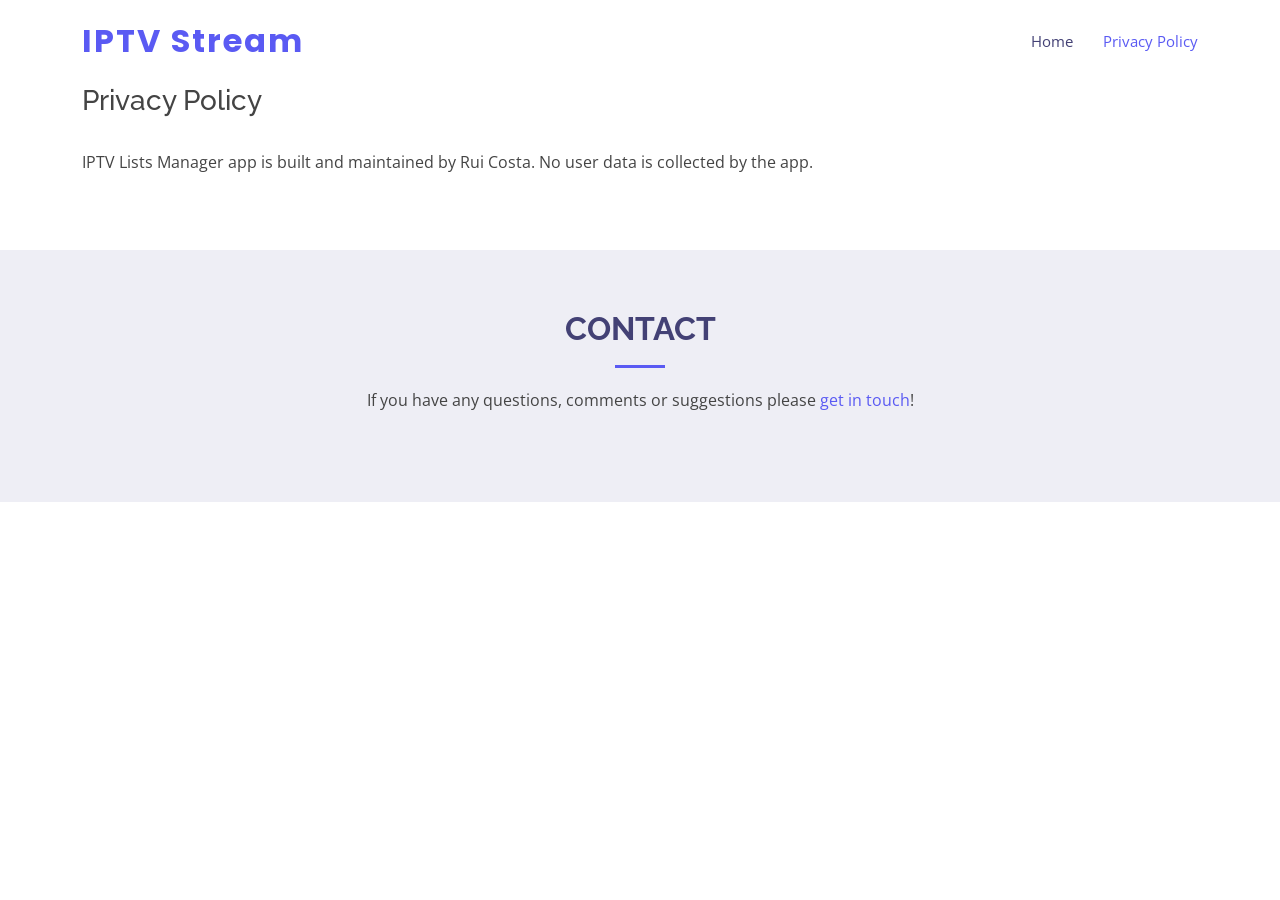
==== privacy.html @ 14dfd455 "Missing files" ====
<!DOCTYPE html>
<html lang="en">

<head>
  <meta charset="utf-8">
  <meta content="width=device-width, initial-scale=1.0" name="viewport">

  <title>IPTV Lists Manager</title>
  <meta content="" name="description">
  <meta content="" name="keywords">

  <!-- Favicons -->
  <link href="assets/img/favicon.png" rel="icon">

  <!-- Google Fonts -->
  <link href="https://fonts.googleapis.com/css?family=Open+Sans:300,300i,400,400i,600,600i,700,700i|Raleway:300,300i,400,400i,500,500i,600,600i,700,700i|Poppins:300,300i,400,400i,500,500i,600,600i,700,700i" rel="stylesheet">

  <!-- Vendor CSS Files -->
  <link href="assets/vendor/bootstrap/css/bootstrap.min.css" rel="stylesheet">
  <link href="assets/vendor/bootstrap-icons/bootstrap-icons.css" rel="stylesheet">
  <link href="assets/vendor/remixicon/remixicon.css" rel="stylesheet">

  <!-- Template Main CSS File -->
  <link href="assets/css/style.css" rel="stylesheet">

</head>

<body>

  <!-- ======= Header ======= -->
  <header id="header" class="fixed-top ">
    <div class="container d-flex align-items-center justify-content-between">

      <h1 class="logo"><a href="index.html">IPTV Stream</a></h1>

      <nav id="navbar" class="navbar">
        <ul>
          <li><a class="nav-link scrollto" href="index.html">Home</a></li>
          <li><a class="nav-link scrollto active" href="privacy.html">Privacy Policy</a></li>
        </ul>
        <i class="bi bi-list mobile-nav-toggle"></i>
      </nav><!-- .navbar -->

    </div>
  </header><!-- End Header -->

  <main id="main">

    <section class="inner-page">
      <div class="container">
    
      <br/>
      <h3>Privacy Policy</h3> <p>
      <br/>
      IPTV Lists Manager app is built and maintained by Rui Costa. No user data is collected by the app.
      </div>
    </section>
    
    <!-- ======= Contact Section ======= -->
    <section id="contact" class="contact section-bg">
      <div class="container">

        <div class="section-title">
          <h2>Contact</h2>
          <p>If you have any questions, comments or suggestions please <a href="mailto:ruicostadev@gmail.com">get in touch</a>!</p>
        </div>

      </div>
    </section><!-- End Contact Section -->

  </main><!-- End #main -->

  <a href="#" class="back-to-top d-flex align-items-center justify-content-center"><i class="bi bi-arrow-up-short"></i></a>

  <!-- Vendor JS Files -->
  <script src="assets/vendor/bootstrap/js/bootstrap.bundle.min.js"></script>

  <!-- Template Main JS File -->
  <script src="assets/js/main.js"></script>

</body>

</html>
---- assets/css/style.css ----
/*--------------------------------------------------------------
# General
--------------------------------------------------------------*/
body {
  font-family: "Open Sans", sans-serif;
  color: #444444;
}

a {
  text-decoration: none;
  color: #5a5af3;
}

a:hover {
  color: #2a2af0;
  text-decoration: none;
}

h1,
h2,
h3,
h4,
h5,
h6 {
  font-family: "Raleway", sans-serif;
}

/*--------------------------------------------------------------
# Back to top button
--------------------------------------------------------------*/
.back-to-top {
  position: fixed;
  visibility: hidden;
  opacity: 0;
  right: 15px;
  bottom: 15px;
  z-index: 996;
  background: #5a5af3;
  width: 40px;
  height: 40px;
  border-radius: 50px;
  transition: all 0.4s;
}

.back-to-top i {
  font-size: 24px;
  color: #fff;
  line-height: 0;
}

.back-to-top:hover {
  background: #8080f6;
  color: #fff;
}

.back-to-top.active {
  visibility: visible;
  opacity: 1;
}

/*--------------------------------------------------------------
# Header
--------------------------------------------------------------*/
#header {
  transition: all 0.5s;
  z-index: 997;
  padding: 20px 0;
  background: #fff;
}

#header.header-scrolled,
#header.header-inner-pages {
  padding: 12px 0;
  box-shadow: 0px 2px 15px rgba(0, 0, 0, 0.1);
}

#header .logo {
  font-size: 32px;
  margin: 0;
  padding: 0;
  line-height: 1;
  font-weight: 700;
  letter-spacing: 2px;
  font-family: "Poppins", sans-serif;
}

#header .logo a {
  color: #5a5af3;
}

#header .logo img {
  max-height: 40px;
}

@media (max-width: 992px) {
  #header {
    padding: 12px 0;
  }
}

/*--------------------------------------------------------------
# Navigation Menu
--------------------------------------------------------------*/
/**
* Desktop Navigation 
*/
.navbar {
  padding: 0;
}

.navbar ul {
  margin: 0;
  padding: 0;
  display: flex;
  list-style: none;
  align-items: center;
}

.navbar li {
  position: relative;
}

.navbar a,
.navbar a:focus {
  display: flex;
  align-items: center;
  justify-content: space-between;
  padding: 10px 0 10px 30px;
  font-size: 15px;
  color: #434175;
  white-space: nowrap;
  transition: 0.3s;
}

.navbar a i,
.navbar a:focus i {
  font-size: 12px;
  line-height: 0;
  margin-left: 5px;
}

.navbar a:hover,
.navbar .active,
.navbar .active:focus,
.navbar li:hover>a {
  color: #5a5af3;
}

.navbar .getstarted,
.navbar .getstarted:focus {
  padding: 6px 25px;
  margin-left: 30px;
  border-radius: 50px;
  color: #5a5af3;
  border: 2px solid #5a5af3;
}

.navbar .getstarted:hover,
.navbar .getstarted:focus:hover {
  color: #fff;
  background: #7272f5;
}

.navbar .dropdown ul {
  display: block;
  position: absolute;
  left: 14px;
  top: calc(100% + 30px);
  margin: 0;
  padding: 10px 0;
  z-index: 99;
  opacity: 0;
  visibility: hidden;
  background: #fff;
  box-shadow: 0px 0px 30px rgba(127, 137, 161, 0.25);
  transition: 0.3s;
  border-radius: 4px;
}

.navbar .dropdown ul li {
  min-width: 200px;
}

.navbar .dropdown ul a {
  padding: 10px 20px;
  font-size: 15px;
  text-transform: none;
}

.navbar .dropdown ul a i {
  font-size: 12px;
}

.navbar .dropdown ul a:hover,
.navbar .dropdown ul .active:hover,
.navbar .dropdown ul li:hover>a {
  color: #5a5af3;
}

.navbar .dropdown:hover>ul {
  opacity: 1;
  top: 100%;
  visibility: visible;
}

.navbar .dropdown .dropdown ul {
  top: 0;
  left: calc(100% - 30px);
  visibility: hidden;
}

.navbar .dropdown .dropdown:hover>ul {
  opacity: 1;
  top: 0;
  left: 100%;
  visibility: visible;
}

@media (max-width: 1366px) {
  .navbar .dropdown .dropdown ul {
    left: -90%;
  }

  .navbar .dropdown .dropdown:hover>ul {
    left: -100%;
  }
}

/**
* Mobile Navigation 
*/
.mobile-nav-toggle {
  color: #434175;
  font-size: 28px;
  cursor: pointer;
  display: none;
  line-height: 0;
  transition: 0.5s;
}

.mobile-nav-toggle.bi-x {
  color: #fff;
}

@media (max-width: 991px) {
  .mobile-nav-toggle {
    display: block;
  }

  .navbar ul {
    display: none;
  }
}

.navbar-mobile {
  position: fixed;
  overflow: hidden;
  top: 0;
  right: 0;
  left: 0;
  bottom: 0;
  background: rgba(48, 47, 84, 0.9);
  transition: 0.3s;
}

.navbar-mobile .mobile-nav-toggle {
  position: absolute;
  top: 15px;
  right: 15px;
}

.navbar-mobile ul {
  display: block;
  position: absolute;
  top: 55px;
  right: 15px;
  bottom: 15px;
  left: 15px;
  padding: 10px 0;
  border-radius: 10px;
  background-color: #fff;
  overflow-y: auto;
  transition: 0.3s;
}

.navbar-mobile a,
.navbar-mobile a:focus {
  padding: 10px 20px;
  font-size: 15px;
  color: #434175;
}

.navbar-mobile a:hover,
.navbar-mobile .active,
.navbar-mobile li:hover>a {
  color: #5a5af3;
}

.navbar-mobile .getstarted,
.navbar-mobile .getstarted:focus {
  margin: 15px;
}

.navbar-mobile .dropdown ul {
  position: static;
  display: none;
  margin: 10px 20px;
  padding: 10px 0;
  z-index: 99;
  opacity: 1;
  visibility: visible;
  background: #fff;
  box-shadow: 0px 0px 30px rgba(127, 137, 161, 0.25);
}

.navbar-mobile .dropdown ul li {
  min-width: 200px;
}

.navbar-mobile .dropdown ul a {
  padding: 10px 20px;
}

.navbar-mobile .dropdown ul a i {
  font-size: 12px;
}

.navbar-mobile .dropdown ul a:hover,
.navbar-mobile .dropdown ul .active:hover,
.navbar-mobile .dropdown ul li:hover>a {
  color: #5a5af3;
}

.navbar-mobile .dropdown>.dropdown-active {
  display: block;
}

/*--------------------------------------------------------------
# Hero Section
--------------------------------------------------------------*/
#hero {
  width: 100%;
  height: 100vh;
  background: white;
  border-bottom: 2px solid white;
}

#hero .container {
  padding-top: 80px;
}

#hero h1 {
  margin: 0;
  font-size: 48px;
  font-weight: 400;
  line-height: 56px;
  color: #434175;
  font-family: "Poppins", sans-serif;
}

#hero h2 {
  margin: 10px 0 0 0;
  font-size: 20px;
}

#hero ul {
  margin-top: 15px;
  list-style: none;
  padding: 0;
}

#hero ul li {
  padding: 10px 0 0 28px;
  position: relative;
}

#hero ul i {
  left: 0;
  top: 7px;
  position: absolute;
  font-size: 20px;
  color: #5a5af3;
}

#hero .btn-get-started,
#hero .btn-get-quote {
  font-family: "Poppins", sans-serif;
  font-weight: 400;
  font-size: 15px;
  letter-spacing: 0.5px;
  display: inline-block;
  padding: 8px 30px 9px 30px;
  margin-bottom: 15px;
  border-radius: 3px;
  transition: 0.5s;
  border-radius: 50px;
}

#hero .btn-get-started {
  background: #5a5af3;
  color: #fff;
  border: 2px solid #5a5af3;
  margin-right: 10px;
}

#hero .btn-get-started:hover {
  background: #7272f5;
  border-color: #7272f5;
}

#hero .btn-get-quote {
  color: #5a5af3;
  border: 2px solid #5a5af3;
}

#hero .btn-get-quote:hover {
  background: #5a5af3;
  color: #fff;
}

@media (min-width: 1024px) {
  #hero {
    background-attachment: fixed;
  }
}

@media (max-width: 991px) {
  #hero .hero-img {
    text-align: center;
  }

  #hero .hero-img img {
    width: 50%;
  }
}

@media (max-width: 768px) {
  #hero h1 {
    font-size: 28px;
    line-height: 36px;
  }

  #hero h2 {
    font-size: 18px;
    line-height: 24px;
    margin-bottom: 30px;
  }

  #hero .hero-img img {
    width: 70%;
  }
}

@media (max-width: 575px) {
  #hero {
    text-align: center;
  }

  #hero ul {
    text-align: left;
    font-size: 14px;
  }

  #hero .hero-img img {
    width: 80%;
  }

  #hero .btn-get-started,
  #hero .btn-get-quote {
    padding-left: 18px;
    padding-right: 18px;
    font-size: 14px;
  }
}

/*--------------------------------------------------------------
# Sections General
--------------------------------------------------------------*/
section {
  padding: 60px 0;
}

.section-bg {
  background-color: #eeeef5;
}

.section-title {
  text-align: center;
  padding-bottom: 30px;
}

.section-title h2 {
  font-size: 32px;
  font-weight: bold;
  text-transform: uppercase;
  margin-bottom: 20px;
  padding-bottom: 20px;
  position: relative;
  color: #434175;
}

.section-title h2::after {
  content: "";
  position: absolute;
  display: block;
  width: 50px;
  height: 3px;
  background: #5a5af3;
  bottom: 0;
  left: calc(50% - 25px);
}

.section-title p {
  margin-bottom: 0;
}

/*--------------------------------------------------------------
# About
--------------------------------------------------------------*/
.about .content h2 {
  font-weight: 700;
  font-size: 44px;
  line-height: 50px;
  margin-bottom: 20px;
  color: #434175;
}

.about .content h3 {
  font-weight: 500;
  line-height: 32px;
  font-size: 24px;
}

.about .content ul {
  list-style: none;
  padding: 0;
}

.about .content ul li {
  padding: 10px 0 0 28px;
  position: relative;
}

.about .content ul i {
  left: 0;
  top: 7px;
  position: absolute;
  font-size: 20px;
  color: #5a5af3;
}

.about .content p:last-child {
  margin-bottom: 0;
}

/*--------------------------------------------------------------
# Why Us
--------------------------------------------------------------*/
.why-us {
  padding-top: 0;
}

.why-us .box {
  padding: 50px 30px;
  box-shadow: 0px 2px 15px rgba(0, 0, 0, 0.1);
  transition: all ease-in-out 0.3s;
}

.why-us .box span {
  display: block;
  font-size: 28px;
  font-weight: 700;
  color: #b9b9fa;
}

.why-us .box h4 {
  font-size: 24px;
  font-weight: 600;
  padding: 0;
  margin: 20px 0;
  color: #434175;
}

.why-us .box p {
  color: #aaaaaa;
  font-size: 15px;
  margin: 0;
  padding: 0;
}

.why-us .box:hover {
  background: #5a5af3;
  padding: 30px 30px 70px 30px;
  box-shadow: 10px 15px 30px rgba(0, 0, 0, 0.18);
}

.why-us .box:hover span,
.why-us .box:hover h4,
.why-us .box:hover p {
  color: #fff;
}

/*--------------------------------------------------------------
# Counts
--------------------------------------------------------------*/
.counts {
  padding: 70px 0 60px;
}

.counts .count-box {
  padding: 30px 30px 25px 30px;
  width: 100%;
  position: relative;
  text-align: center;
  background: #fff;
}

.counts .count-box i {
  position: absolute;
  top: -25px;
  left: 50%;
  transform: translateX(-50%);
  font-size: 24px;
  background: #5a5af3;
  color: #fff;
  border-radius: 50px;
  width: 48px;
  height: 48px;
  display: inline-flex;
  align-items: center;
  justify-content: center;
}

.counts .count-box span {
  font-size: 36px;
  display: block;
  font-weight: 600;
  color: #0c0ca8;
}

.counts .count-box p {
  padding: 0;
  margin: 0;
  font-family: "Raleway", sans-serif;
  font-size: 14px;
}

/*--------------------------------------------------------------
# Services
--------------------------------------------------------------*/
.services .icon-box {
  text-align: center;
  padding: 70px 20px 80px 20px;
  transition: all ease-in-out 0.3s;
  background: #fff;
  box-shadow: 0px 0 35px 0 rgba(0, 0, 0, 0.08);
}

.services .icon-box .icon {
  margin: 0 auto;
  width: 100px;
  height: 100px;
  display: flex;
  align-items: center;
  justify-content: center;
  transition: ease-in-out 0.3s;
  position: relative;
}

.services .icon-box .icon i {
  font-size: 36px;
  transition: 0.5s;
  position: relative;
}

.services .icon-box .icon svg {
  position: absolute;
  top: 0;
  left: 0;
}

.services .icon-box .icon svg path {
  transition: 0.5s;
  fill: #f5f5f5;
}

.services .icon-box h4 {
  font-weight: 600;
  margin: 10px 0 15px 0;
  font-size: 22px;
}

.services .icon-box h4 a {
  color: #434175;
  transition: ease-in-out 0.3s;
}

.services .icon-box p {
  line-height: 24px;
  font-size: 14px;
  margin-bottom: 0;
}

.services .icon-box:hover {
  border-color: #fff;
  box-shadow: 0px 0 35px 0 rgba(0, 0, 0, 0.08);
}

.services .iconbox-blue i {
  color: #47aeff;
}

.services .iconbox-blue:hover .icon i {
  color: #fff;
}

.services .iconbox-blue:hover .icon path {
  fill: #47aeff;
}

.services .iconbox-orange i {
  color: #ffa76e;
}

.services .iconbox-orange:hover .icon i {
  color: #fff;
}

.services .iconbox-orange:hover .icon path {
  fill: #ffa76e;
}

.services .iconbox-pink i {
  color: #e80368;
}

.services .iconbox-pink:hover .icon i {
  color: #fff;
}

.services .iconbox-pink:hover .icon path {
  fill: #e80368;
}

.services .iconbox-teal i {
  color: #11dbcf;
}

.services .iconbox-teal:hover .icon i {
  color: #fff;
}

.services .iconbox-teal:hover .icon path {
  fill: #11dbcf;
}

/*--------------------------------------------------------------
# Features
--------------------------------------------------------------*/
.features {
  padding-top: 0;
}

.features .icon-box {
  display: flex;
  align-items: center;
  padding: 20px;
  transition: ease-in-out 0.3s;
  box-shadow: 0px 2px 15px rgba(0, 0, 0, 0.1);
}

.features .icon-box i {
  font-size: 32px;
  padding-right: 10px;
  line-height: 1;
}

.features .icon-box h3 {
  font-weight: 700;
  margin: 0;
  padding: 0;
  line-height: 1;
  font-size: 16px;
}

.features .icon-box h3 a {
  color: #434175;
  transition: ease-in-out 0.3s;
}

.features .icon-box:hover h3 a {
  color: #5a5af3;
}

/*--------------------------------------------------------------
# Portfolio
--------------------------------------------------------------*/
.portfolio .portfolio-item {
  margin-bottom: 30px;
}

.portfolio #portfolio-flters {
  padding: 0;
  margin: 0 auto 15px auto;
  list-style: none;
  text-align: center;
  border-radius: 50px;
  padding: 2px 15px;
}

.portfolio #portfolio-flters li {
  cursor: pointer;
  display: inline-block;
  padding: 10px 15px;
  font-size: 16px;
  font-weight: 600;
  line-height: 1;
  text-transform: uppercase;
  color: #444444;
  margin-bottom: 10px;
  transition: all 0.3s ease-in-out;
}

.portfolio #portfolio-flters li:hover,
.portfolio #portfolio-flters li.filter-active {
  color: #5a5af3;
}

.portfolio #portfolio-flters li:last-child {
  margin-right: 0;
}

.portfolio .portfolio-wrap {
  transition: 0.3s;
  position: relative;
  overflow: hidden;
  z-index: 1;
}

.portfolio .portfolio-wrap::before {
  content: "";
  background: rgba(255, 255, 255, 0.7);
  position: absolute;
  left: 30px;
  right: 30px;
  top: 30px;
  bottom: 30px;
  transition: all ease-in-out 0.3s;
  z-index: 2;
  opacity: 0;
}

.portfolio .portfolio-wrap .portfolio-info {
  opacity: 0;
  position: absolute;
  top: 0;
  left: 0;
  right: 0;
  bottom: 0;
  text-align: center;
  z-index: 3;
  transition: all ease-in-out 0.3s;
  display: flex;
  flex-direction: column;
  justify-content: center;
  align-items: center;
}

.portfolio .portfolio-wrap .portfolio-info::before {
  display: block;
  content: "";
  width: 48px;
  height: 48px;
  position: absolute;
  top: 35px;
  left: 35px;
  border-top: 3px solid #fff;
  border-left: 3px solid #fff;
  transition: all 0.5s ease 0s;
  z-index: 9994;
}

.portfolio .portfolio-wrap .portfolio-info::after {
  display: block;
  content: "";
  width: 48px;
  height: 48px;
  position: absolute;
  bottom: 35px;
  right: 35px;
  border-bottom: 3px solid #fff;
  border-right: 3px solid #fff;
  transition: all 0.5s ease 0s;
  z-index: 9994;
}

.portfolio .portfolio-wrap .portfolio-info h4 {
  font-size: 20px;
  color: #434175;
  font-weight: 600;
}

.portfolio .portfolio-wrap .portfolio-info p {
  color: #434175;
  font-size: 14px;
  text-transform: uppercase;
  padding: 0;
  margin: 0;
}

.portfolio .portfolio-wrap .portfolio-links {
  text-align: center;
  z-index: 4;
}

.portfolio .portfolio-wrap .portfolio-links a {
  color: #5a5af3;
  margin: 0 2px;
  font-size: 28px;
  display: inline-block;
  transition: 0.3s;
}

.portfolio .portfolio-wrap .portfolio-links a:hover {
  color: #1313ee;
}

.portfolio .portfolio-wrap:hover::before {
  top: 0;
  left: 0;
  right: 0;
  bottom: 0;
  opacity: 1;
}

.portfolio .portfolio-wrap:hover .portfolio-info {
  opacity: 1;
}

.portfolio .portfolio-wrap:hover .portfolio-info::before {
  top: 15px;
  left: 15px;
}

.portfolio .portfolio-wrap:hover .portfolio-info::after {
  bottom: 15px;
  right: 15px;
}

/*--------------------------------------------------------------
# Portfolio Details
--------------------------------------------------------------*/
.portfolio-details {
  padding-top: 40px;
}

.portfolio-details .portfolio-details-slider img {
  width: 100%;
}

.portfolio-details .portfolio-details-slider .swiper-pagination {
  margin-top: 20px;
  position: relative;
}

.portfolio-details .portfolio-details-slider .swiper-pagination .swiper-pagination-bullet {
  width: 12px;
  height: 12px;
  background-color: #fff;
  opacity: 1;
  border: 1px solid #5a5af3;
}

.portfolio-details .portfolio-details-slider .swiper-pagination .swiper-pagination-bullet-active {
  background-color: #5a5af3;
}

.portfolio-details .portfolio-info {
  padding: 30px;
  box-shadow: 0px 0 30px rgba(67, 65, 117, 0.08);
}

.portfolio-details .portfolio-info h3 {
  font-size: 22px;
  font-weight: 700;
  margin-bottom: 20px;
  padding-bottom: 20px;
  border-bottom: 1px solid #eee;
}

.portfolio-details .portfolio-info ul {
  list-style: none;
  padding: 0;
  font-size: 15px;
}

.portfolio-details .portfolio-info ul li+li {
  margin-top: 10px;
}

.portfolio-details .portfolio-description {
  padding-top: 30px;
}

.portfolio-details .portfolio-description h2 {
  font-size: 26px;
  font-weight: 700;
  margin-bottom: 20px;
}

.portfolio-details .portfolio-description p {
  padding: 0;
}

/*--------------------------------------------------------------
# Team
--------------------------------------------------------------*/
.team .member {
  margin-bottom: 20px;
  overflow: hidden;
  text-align: center;
  border-radius: 5px;
  background: #fff;
  box-shadow: 0px 2px 15px rgba(0, 0, 0, 0.1);
}

.team .member .member-img {
  position: relative;
  overflow: hidden;
}

.team .member .social {
  position: absolute;
  left: 0;
  bottom: 0;
  right: 0;
  height: 40px;
  opacity: 0;
  transition: ease-in-out 0.3s;
  text-align: center;
  background: rgba(255, 255, 255, 0.85);
}

.team .member .social a {
  transition: color 0.3s;
  color: #434175;
  margin: 0 10px;
  padding-top: 8px;
  display: inline-block;
}

.team .member .social a:hover {
  color: #5a5af3;
}

.team .member .social i {
  font-size: 18px;
  margin: 0 2px;
}

.team .member .member-info {
  padding: 25px 15px;
}

.team .member .member-info h4 {
  font-weight: 700;
  margin-bottom: 5px;
  font-size: 18px;
  color: #434175;
}

.team .member .member-info span {
  display: block;
  font-size: 13px;
  font-weight: 400;
  color: #aaaaaa;
}

.team .member .member-info p {
  font-style: italic;
  font-size: 14px;
  line-height: 26px;
  color: #777777;
}

.team .member:hover .social {
  opacity: 1;
}

/*--------------------------------------------------------------
# Pricing
--------------------------------------------------------------*/
.pricing .row {
  padding-top: 40px;
}

.pricing .box {
  padding: 40px;
  margin-bottom: 30px;
  box-shadow: 0px 0px 30px rgba(73, 78, 92, 0.15);
  background: #fff;
  text-align: center;
}

.pricing h3 {
  font-weight: 300;
  margin-bottom: 15px;
  font-size: 28px;
}

.pricing h4 {
  font-size: 46px;
  color: #5a5af3;
  font-weight: 400;
  font-family: "Open Sans", sans-serif;
  margin-bottom: 25px;
}

.pricing h4 span {
  color: #bababa;
  font-size: 18px;
  display: block;
}

.pricing ul {
  padding: 0;
  list-style: none;
  color: #999;
  text-align: left;
  line-height: 20px;
}

.pricing ul li {
  padding-bottom: 12px;
}

.pricing ul i {
  color: #5a5af3;
  font-size: 18px;
  padding-right: 4px;
}

.pricing ul .na {
  color: #ccc;
}

.pricing ul .na i {
  color: #ccc;
}

.pricing ul .na span {
  text-decoration: line-through;
}

.pricing .btn-buy {
  background: #434175;
  display: inline-block;
  padding: 10px 35px;
  border-radius: 50px;
  color: #fff;
  transition: none;
  font-size: 14px;
  font-weight: 400;
  font-family: "Raleway", sans-serif;
  transition: 0.3s;
  border: none;
}

.pricing .btn-buy:hover {
  background: #5a5af3;
}

.pricing .featured {
  z-index: 10;
  margin: -30px -5px 0 -5px;
}

.pricing .featured .btn-buy {
  background: #5a5af3;
}

.pricing .featured .btn-buy:hover {
  background: #7272f5;
}

@media (max-width: 992px) {
  .pricing .box {
    max-width: 60%;
    margin: 0 auto 30px auto;
  }
}

@media (max-width: 767px) {
  .pricing .box {
    max-width: 80%;
    margin: 0 auto 30px auto;
  }
}

@media (max-width: 420px) {
  .pricing .box {
    max-width: 100%;
    margin: 0 auto 30px auto;
  }
}

/*--------------------------------------------------------------
# Frequently Asked Questions
--------------------------------------------------------------*/
.faq {
  padding: 60px 0;
}

.faq .faq-list {
  padding: 0;
  list-style: none;
}

.faq .faq-list li {
  border-bottom: 1px solid #f2f2fe;
  margin-bottom: 20px;
  padding-bottom: 20px;
}

.faq .faq-list .question {
  display: block;
  position: relative;
  font-family: #5a5af3;
  font-size: 18px;
  line-height: 24px;
  font-weight: 400;
  padding-left: 25px;
  cursor: pointer;
  color: #2a2af0;
  transition: 0.3s;
}

.faq .faq-list i {
  font-size: 16px;
  position: absolute;
  left: 0;
  top: -2px;
}

.faq .faq-list p {
  margin-bottom: 0;
  padding: 10px 0 0 25px;
}

.faq .faq-list .icon-show {
  display: none;
}

.faq .faq-list .collapsed {
  color: black;
}

.faq .faq-list .collapsed:hover {
  color: #5a5af3;
}

.faq .faq-list .collapsed .icon-show {
  display: inline-block;
  transition: 0.6s;
}

.faq .faq-list .collapsed .icon-close {
  display: none;
  transition: 0.6s;
}

/*--------------------------------------------------------------
# Contact
--------------------------------------------------------------*/
.contact .info-box {
  color: #444444;
  text-align: center;
  box-shadow: 0 0 30px rgba(214, 215, 216, 0.6);
  padding: 20px 0 30px 0;
  background: #fff;
}

.contact .info-box i {
  font-size: 32px;
  color: #5a5af3;
  border-radius: 50%;
  padding: 8px;
}

.contact .info-box h3 {
  font-size: 20px;
  color: #777777;
  font-weight: 700;
  margin: 10px 0;
}

.contact .info-box p {
  padding: 0;
  line-height: 24px;
  font-size: 14px;
  margin-bottom: 0;
}

.contact .php-email-form {
  background: #fff;
  box-shadow: 0 0 30px rgba(214, 215, 216, 0.6);
  padding: 30px;
}

.contact .php-email-form .validate {
  display: none;
  color: red;
  margin: 0 0 15px 0;
  font-weight: 400;
  font-size: 13px;
}

.contact .php-email-form .error-message {
  display: none;
  color: #fff;
  background: #ed3c0d;
  text-align: left;
  padding: 15px;
  font-weight: 600;
}

.contact .php-email-form .error-message br+br {
  margin-top: 25px;
}

.contact .php-email-form .sent-message {
  display: none;
  color: #fff;
  background: #18d26e;
  text-align: center;
  padding: 15px;
  font-weight: 600;
}

.contact .php-email-form .loading {
  display: none;
  background: #fff;
  text-align: center;
  padding: 15px;
}

.contact .php-email-form .loading:before {
  content: "";
  display: inline-block;
  border-radius: 50%;
  width: 24px;
  height: 24px;
  margin: 0 10px -6px 0;
  border: 3px solid #18d26e;
  border-top-color: #eee;
  -webkit-animation: animate-loading 1s linear infinite;
  animation: animate-loading 1s linear infinite;
}

.contact .php-email-form input,
.contact .php-email-form textarea {
  border-radius: 0;
  box-shadow: none;
  font-size: 14px;
  border-radius: 5px;
}

.contact .php-email-form input:focus,
.contact .php-email-form textarea:focus {
  border-color: #5a5af3;
}

.contact .php-email-form input {
  padding: 10px 15px;
}

.contact .php-email-form textarea {
  padding: 12px 15px;
}

.contact .php-email-form button[type=submit] {
  background: #5a5af3;
  border: 0;
  padding: 10px 24px;
  color: #fff;
  transition: 0.4s;
  border-radius: 50px;
}

.contact .php-email-form button[type=submit]:hover {
  background: #7272f5;
}

@-webkit-keyframes animate-loading {
  0% {
    transform: rotate(0deg);
  }

  100% {
    transform: rotate(360deg);
  }
}

@keyframes animate-loading {
  0% {
    transform: rotate(0deg);
  }

  100% {
    transform: rotate(360deg);
  }
}

/*--------------------------------------------------------------
# Breadcrumbs
--------------------------------------------------------------*/
.breadcrumbs {
  padding: 15px 0;
  background: #f1f1f7;
  min-height: 40px;
  margin-top: 68px;
}

.breadcrumbs h2 {
  font-size: 28px;
  font-weight: 400;
  color: #434175;
}

.breadcrumbs ol {
  display: flex;
  flex-wrap: wrap;
  list-style: none;
  padding: 0;
  margin: 0;
}

.breadcrumbs ol li+li {
  padding-left: 10px;
}

.breadcrumbs ol li+li::before {
  display: inline-block;
  padding-right: 10px;
  color: #565396;
  content: "/";
}

@media (max-width: 992px) {
  .breadcrumbs {
    margin-top: 60px;
  }

  .breadcrumbs .d-flex {
    display: block !important;
  }

  .breadcrumbs ol {
    display: block;
  }

  .breadcrumbs ol li {
    display: inline-block;
  }
}

/*--------------------------------------------------------------
# Footer
--------------------------------------------------------------*/
#footer {
  color: #444444;
  font-size: 14px;
  background: #eeeef5;
  box-shadow: 0px 2px 15px rgba(0, 0, 0, 0.1);
}

#footer .footer-top {
  padding: 60px 0 30px 0;
  background: #fff;
}

#footer .footer-top .footer-contact {
  margin-bottom: 30px;
}

#footer .footer-top .footer-contact h3 {
  font-size: 28px;
  margin: 0 0 10px 0;
  padding: 0;
  line-height: 1;
  font-weight: 700;
  color: #5a5af3;
}

#footer .footer-top .footer-contact p {
  font-size: 14px;
  line-height: 24px;
  margin-bottom: 0;
  font-family: "Raleway", sans-serif;
  color: #777777;
}

#footer .footer-top h4 {
  font-size: 16px;
  font-weight: bold;
  color: #434175;
  position: relative;
  padding-bottom: 12px;
}

#footer .footer-top .footer-links {
  margin-bottom: 30px;
}

#footer .footer-top .footer-links ul {
  list-style: none;
  padding: 0;
  margin: 0;
}

#footer .footer-top .footer-links ul i {
  padding-right: 2px;
  color: #5a5af3;
  font-size: 18px;
  line-height: 1;
}

#footer .footer-top .footer-links ul li {
  padding: 10px 0;
  display: flex;
  align-items: center;
}

#footer .footer-top .footer-links ul li:first-child {
  padding-top: 0;
}

#footer .footer-top .footer-links ul a {
  color: #777777;
  transition: 0.3s;
  display: inline-block;
  line-height: 1;
}

#footer .footer-top .footer-links ul a:hover {
  text-decoration: none;
  color: #5a5af3;
}

#footer .footer-newsletter {
  font-size: 15px;
}

#footer .footer-newsletter h4 {
  font-size: 16px;
  font-weight: bold;
  color: #444444;
  position: relative;
  padding-bottom: 12px;
}

#footer .footer-newsletter form {
  margin-top: 30px;
  background: #fff;
  padding: 6px 10px;
  position: relative;
  border-radius: 50px;
  text-align: left;
  border: 1px solid #b9b9fa;
}

#footer .footer-newsletter form input[type=email] {
  border: 0;
  padding: 4px 8px;
  width: calc(100% - 100px);
}

#footer .footer-newsletter form input[type=submit] {
  position: absolute;
  top: -1px;
  right: -1px;
  bottom: -1px;
  border: 0;
  background: none;
  font-size: 16px;
  padding: 0 20px;
  background: #5a5af3;
  color: #fff;
  transition: 0.3s;
  border-radius: 50px;
  box-shadow: 0px 2px 15px rgba(0, 0, 0, 0.1);
}

#footer .footer-newsletter form input[type=submit]:hover {
  background: #7272f5;
}

#footer .credits {
  padding-top: 5px;
  font-size: 13px;
  color: #444444;
}

#footer .credits a {
  transition: 0.3s;
}

#footer .social-links a {
  font-size: 18px;
  display: inline-block;
  background: #deddec;
  color: #434175;
  line-height: 1;
  padding: 8px 0;
  margin-right: 4px;
  border-radius: 50%;
  text-align: center;
  width: 36px;
  height: 36px;
  transition: 0.3s;
}

#footer .social-links a:hover {
  background: #5a5af3;
  color: #fff;
  text-decoration: none;
}
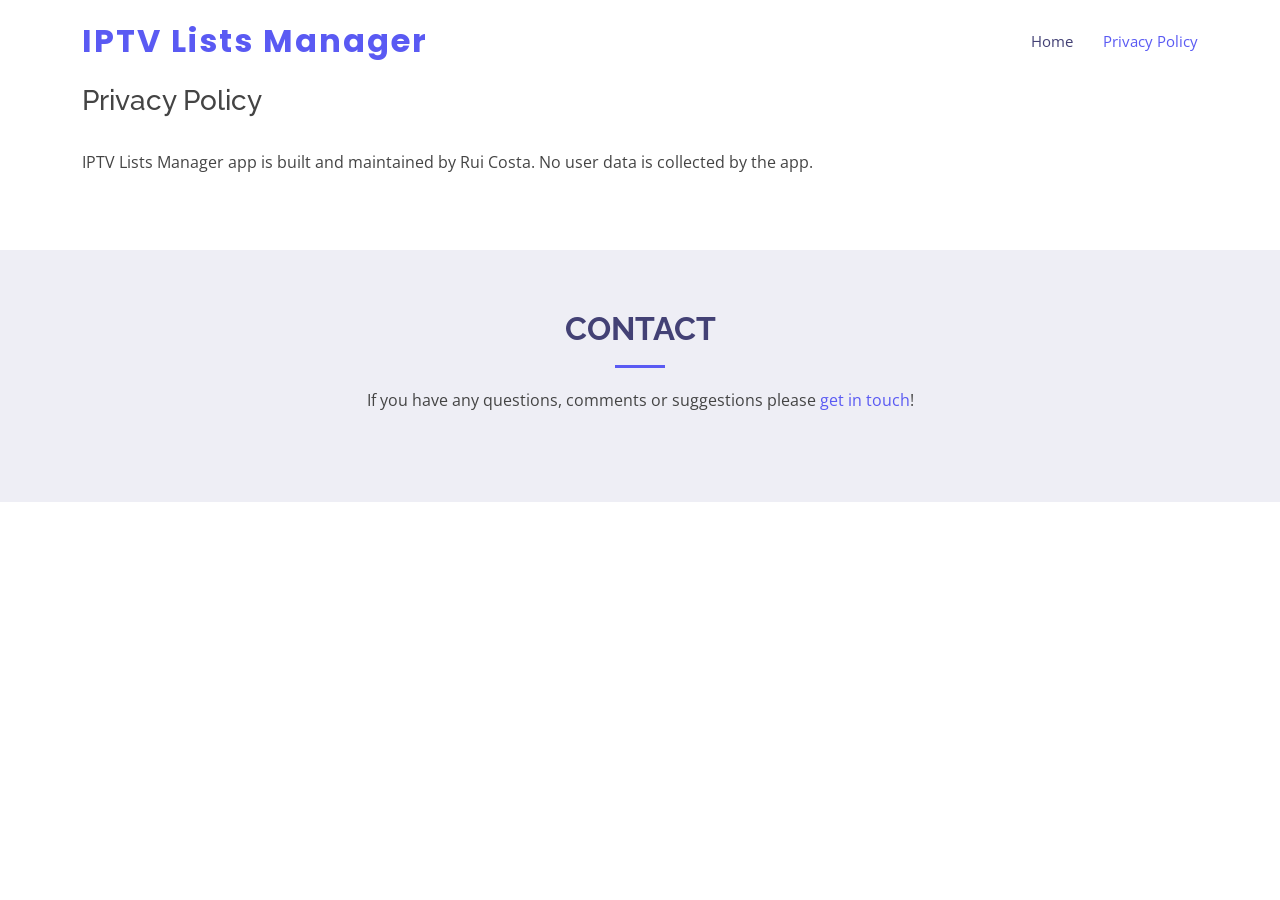
==== commit 403d447a: "Updated title" ====
--- a/privacy.html
+++ b/privacy.html
@@ -31,7 +31,7 @@
   <header id="header" class="fixed-top ">
     <div class="container d-flex align-items-center justify-content-between">
 
-      <h1 class="logo"><a href="index.html">IPTV Stream</a></h1>
+      <h1 class="logo"><a href="index.html">IPTV Lists Manager</a></h1>
 
       <nav id="navbar" class="navbar">
         <ul>
